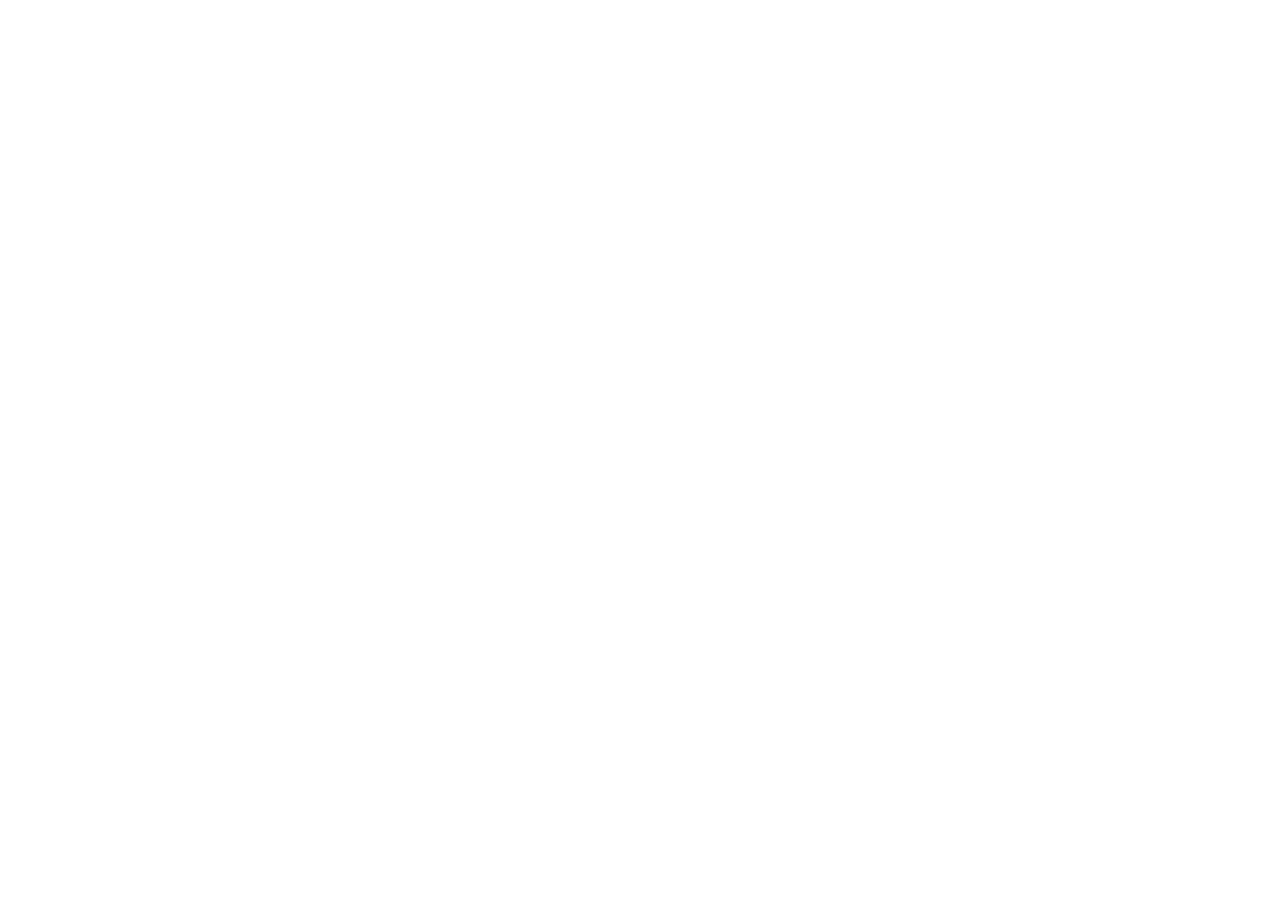
==== w1/index.html @ e63d7f6d "adding index.html file" ====
<!DOCTYPE html>
<html lang="en">
<head>
    <meta charset="UTF-8">
    <meta name="viewport" content="width=device-width, initial-scale=1.0">
    <title>Document</title>
</head>
<body>
    
</body>
</html>
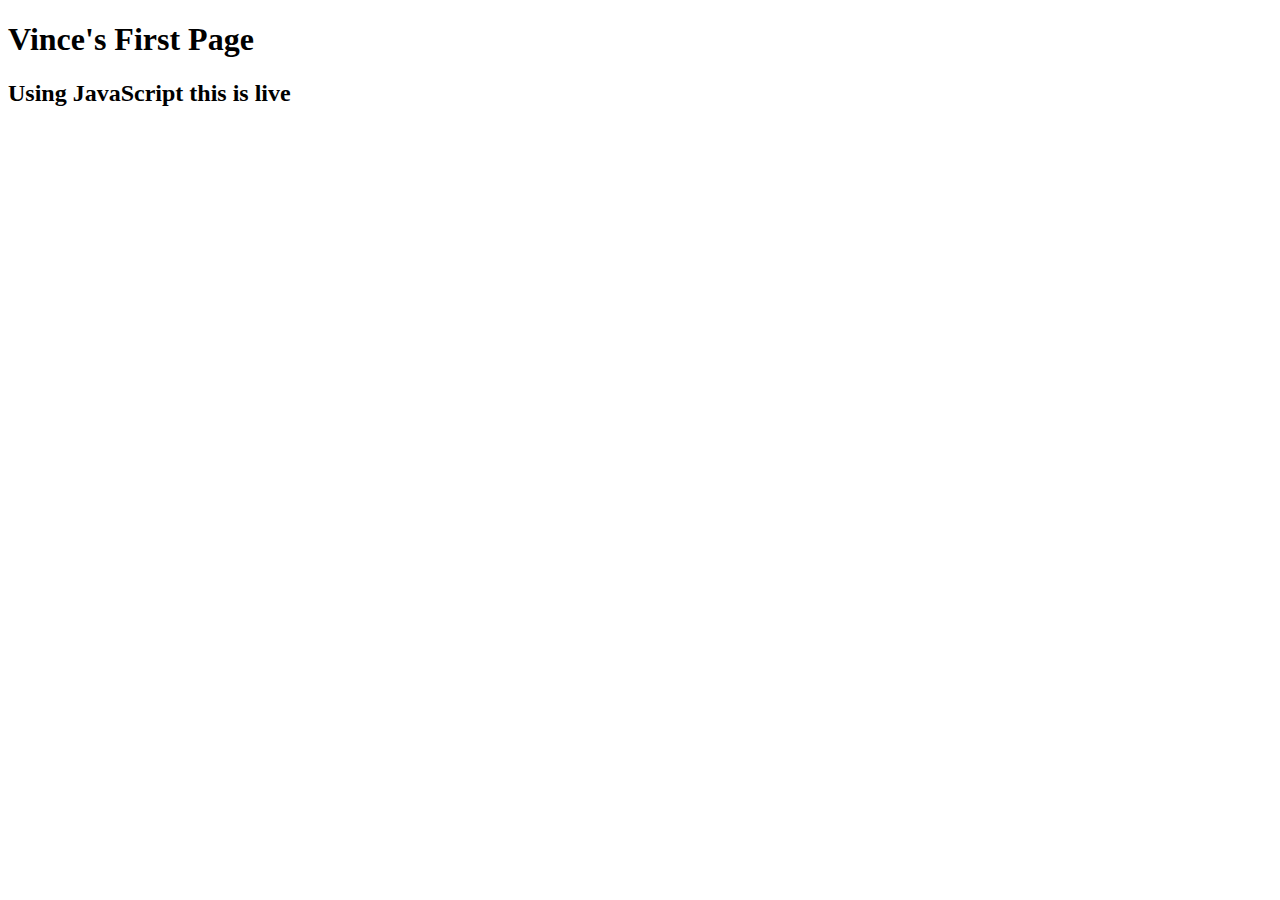
==== commit 2fd31fc6: "adding main.js" ====
--- a/w1/index.html
+++ b/w1/index.html
@@ -4,8 +4,10 @@
     <meta charset="UTF-8">
     <meta name="viewport" content="width=device-width, initial-scale=1.0">
     <title>Document</title>
+    <script src="main.js"></script>
 </head>
 <body>
-    
+    <h1>Vince's First Page</h1>
+    <h2>Using JavaScript this is live</h2>
 </body>
 </html>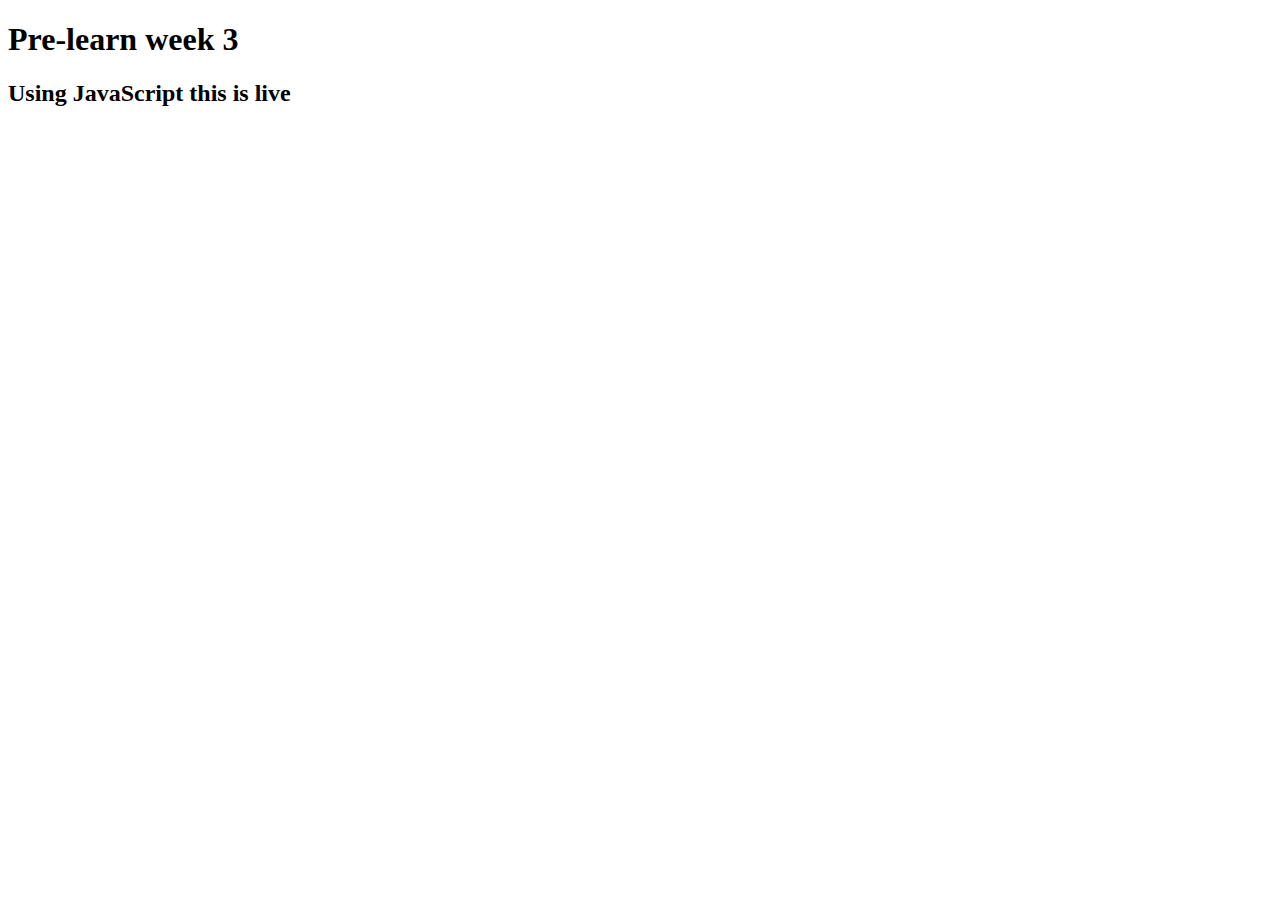
==== commit ee960847: "week 3 attendance" ====
--- a/w1/index.html
+++ b/w1/index.html
@@ -7,7 +7,7 @@
     <script src="main.js"></script>
 </head>
 <body>
-    <h1>Vince's First Page</h1>
+    <h1>Pre-learn week 3</h1>
     <h2>Using JavaScript this is live</h2>
 </body>
 </html>